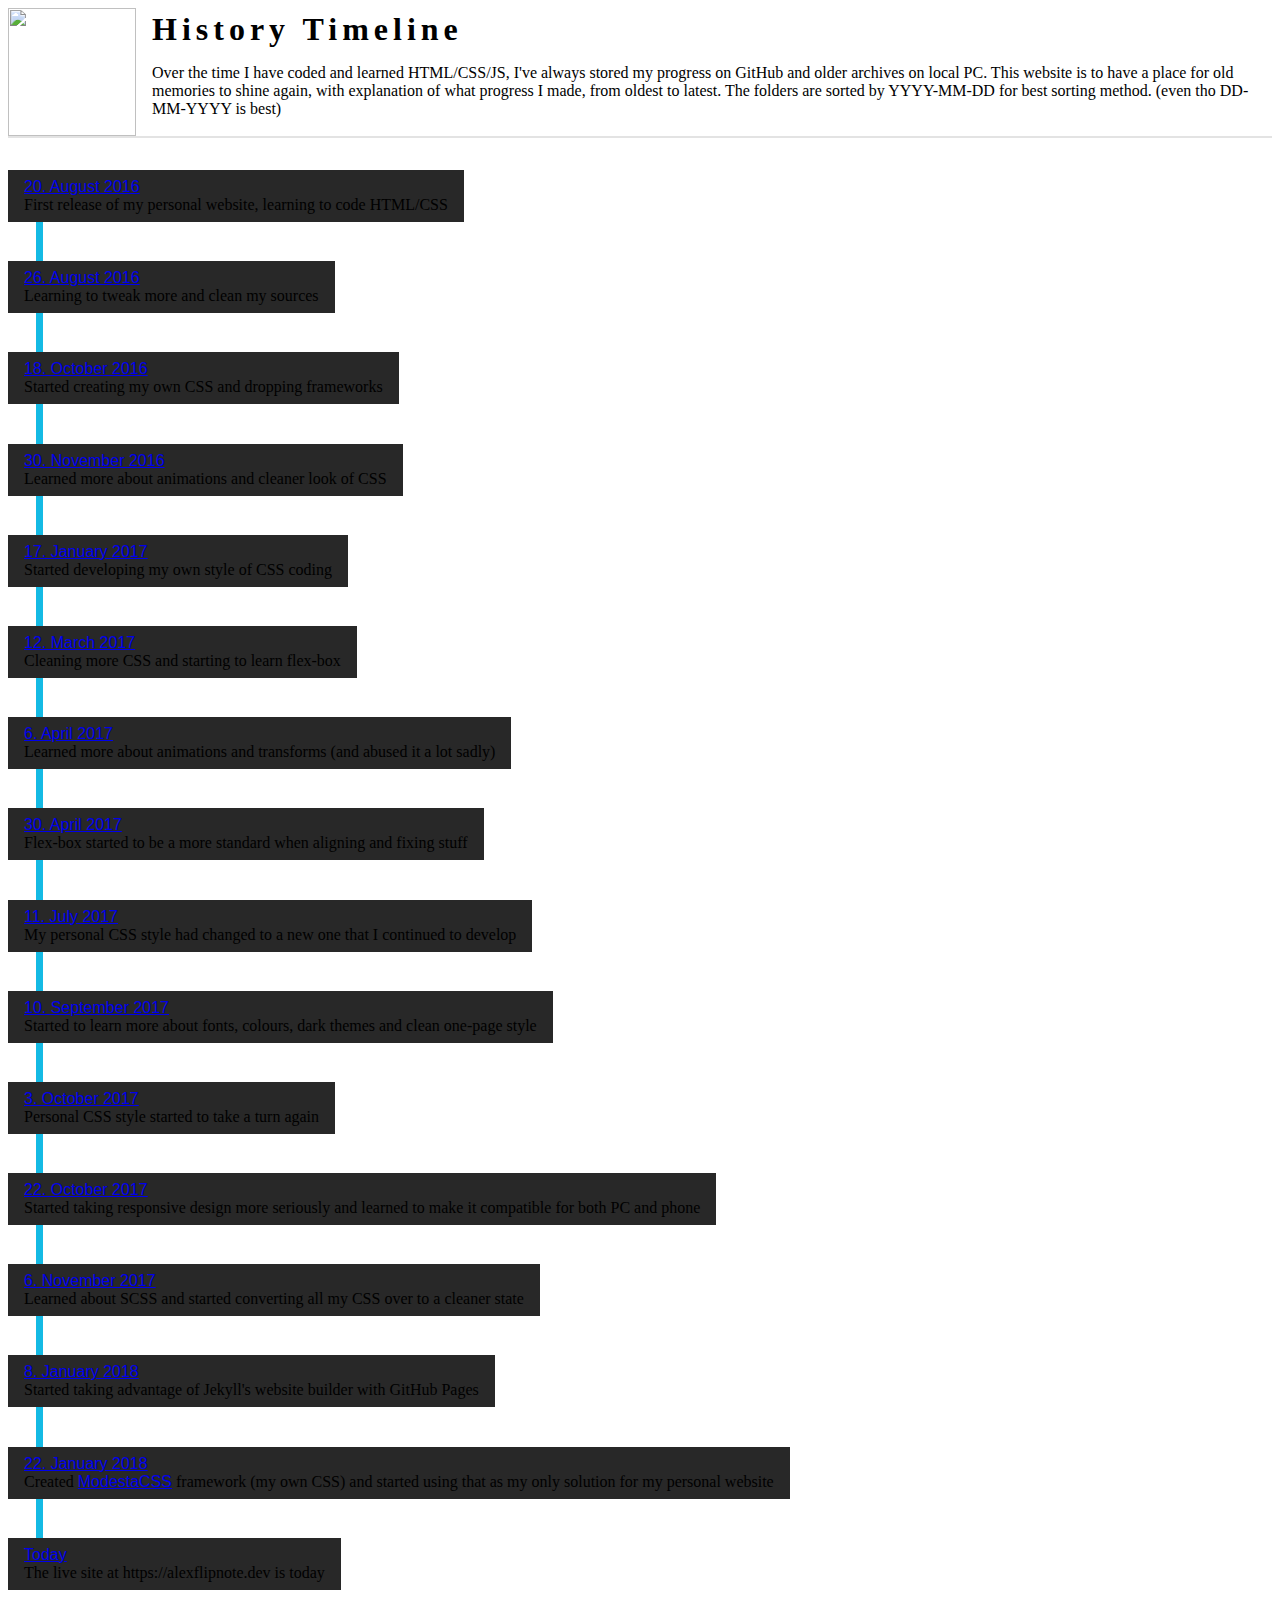
==== pages/blog/index.html @ 8da74650 "do DOOT" ====
<html>
  <head>
    <title>History | AlexFlipnote</title>
    <meta http-equiv="Content-Type" content="text/html; charset=UTF-8"/>
    <meta name="viewport" content="width=device-width, initial-scale=1, maximum-scale=1.0, user-scalable=no"/>

    <!-- Meta Data -->
    <meta name="theme-color" content="#2196F3">
    <meta content="https://alexflipnote.dev/assets/images/profile.png" property="og:image" />
    <link rel="icon" type="image/x-icon" href="https://alexflipnote.dev/assets/images/favicon.ico">
    <meta content="History | AlexFlipnote" property="og:title" />

    <meta content="The timeline of my personal website history" property="og:description" />
    <meta content="The timeline of my personal website history" name="description" />

    <meta name="revisit-after" content="2 days">
    <meta name="keywords" content="AlexFlipnote, Twitter, Developer, Github">

    <meta property="og:locale" content="en_GB" />
    <link rel="canonical" href="https://alexflipnote.dev/history" />
    <meta property="og:url" content="https://alexflipnote.dev/history" />
    <meta property="og:site_name" content="History | AlexFlipnote" />

    <meta name="twitter:card" content="summary" />
    <meta name="twitter:site" content="@AlexFlipnote" />

    <!-- CSS -->
    <link href="https://modesta.alexflipnote.dev/css/modesta.min.css" type="text/css" rel="stylesheet">
    <link href="timeline.css" type="text/css" rel="stylesheet">
  </head>
  <body>
    <section class="container">
      <div class="timeline-info">
        <img src="../assets/images/profile.png">
        <div class="timeline-info-text">
          <h1 class="sun-flower-text bold">History Timeline</h1>
          <p>
            Over the time I have coded and learned HTML/CSS/JS, I've always stored my progress on GitHub and older archives on local PC.
            This website is to have a place for old memories to shine again, with explanation of what progress I made, from oldest to latest.
            The folders are sorted by <span class="bold">YYYY-MM-DD</span> for best sorting method. (even tho DD-MM-YYYY is best)
          </p>
        </div>
      </div>
      <div class="timeline-container">
        <div class="timeline">
          <a href="2016-08-20" target="_blank">20. August 2016</a>
          <p>First release of my personal website, learning to code HTML/CSS</p>
        </div>

        <div class="timeline">
          <a href="2016-08-26" target="_blank">26. August 2016</a>
          <p>Learning to tweak more and clean my sources</p>
        </div>

        <div class="timeline">
          <a href="2016-10-18" target="_blank">18. October 2016</a>
          <p>Started creating my own CSS and dropping frameworks</p>
        </div>

        <div class="timeline">
          <a href="2016-11-30" target="_blank">30. November 2016</a>
          <p>Learned more about animations and cleaner look of CSS</p>
        </div>

        <div class="timeline">
          <a href="2017-01-17" target="_blank">17. January 2017</a>
          <p>Started developing my own style of CSS coding</p>
        </div>

        <div class="timeline">
          <a href="2017-03-12" target="_blank">12. March 2017</a>
          <p>Cleaning more CSS and starting to learn flex-box</p>
        </div>

        <div class="timeline">
          <a href="2017-04-06" target="_blank">6. April 2017</a>
          <p>Learned more about animations and transforms (and abused it a lot sadly)</p>
        </div>

        <div class="timeline">
          <a href="2017-04-30" target="_blank">30. April 2017</a>
          <p>Flex-box started to be a more standard when aligning and fixing stuff</p>
        </div>

        <div class="timeline">
          <a href="2017-07-11" target="_blank">11. July 2017</a>
          <p>My personal CSS style had changed to a new one that I continued to develop</p>
        </div>

        <div class="timeline">
          <a href="2017-09-10" target="_blank">10. September 2017</a>
          <p>Started to learn more about fonts, colours, dark themes and clean one-page style</p>
        </div>

        <div class="timeline">
          <a href="2017-10-03" target="_blank">3. October 2017</a>
          <p>Personal CSS style started to take a turn again</p>
        </div>

        <div class="timeline">
          <a href="2017-10-22" target="_blank">22. October 2017</a>
          <p>Started taking responsive design more seriously and learned to make it compatible for both PC and phone</p>
        </div>

        <div class="timeline">
          <a href="2017-11-06" target="_blank">6. November 2017</a>
          <p>Learned about SCSS and started converting all my CSS over to a cleaner state</p>
        </div>

        <div class="timeline">
          <a href="2018-01-08" target="_blank">8. January 2018</a>
          <p>Started taking advantage of Jekyll's website builder with GitHub Pages</p>
        </div>

        <div class="timeline">
          <a href="2018-01-22" target="_blank">22. January 2018</a>
          <p>Created <a href="https://github.com/AlexFlipnote/ModestaCSS" target="_blank">ModestaCSS</a> framework (my own CSS) and started using that as my only solution for my personal website</p>
        </div>

        <div class="timeline">
          <a href="/" target="_blank">Today</a>
          <p>The live site at https://alexflipnote.dev is today</p>
        </div>
      </div>
    </section>
  </body>
</html>
---- pages/blog/timeline.css ----
.timeline-info {
  align-items: center;
  border-bottom: 2px solid #e3e3e3;
  display: flex;
  flex-direction: unset;
  margin-bottom: 2em;
}

.timeline-info img {
  height: 8em;
  margin-right: 1em;
  width: 8em;
}

.timeline-info h1 {
  letter-spacing: 5px;
  margin: 0;
}

.timeline-info-text, .timeline-container {
  display: inline-block;
}

.timeline-container .timeline {
  background: #282828;
  display: table;
  height: auto;
  margin-bottom: 2.45em;
  padding: .5em 1em;
  position: relative;
  transition: box-shadow 200ms ease-in-out;
  width: auto;
}

.timeline-container .timeline:hover {
  box-shadow: 7px 7px 0 rgba(40, 40, 40, 0.6);
  position: relative;
  transition: box-shadow 200ms ease-in-out;
}

.timeline-container .timeline:after {
  background-color: #14bae4;
  content: ' ';
  height: 100%;
  left: 1.75em;
  position: absolute;
  top: 2.5em;
  width: .45em;
  z-index: -1;
}

.timeline-container .timeline:last-child { margin-bottom: 0; }
.timeline-container .timeline:last-child::after { display: none; }

.timeline a, .timeline p {
  margin: 0;
  padding: 0;
}

.timeline a { font-family: consolas, 'Montserrat', sans-serif; }

@media (max-width: 550px) {
  .container {
    padding-left: 1em;
    padding-right: 1em;
  }
}

@media (max-width: 700px) {
  .timeline-info {
    flex-direction: column;
    text-align: center;
  }

  .timeline-info h1 { letter-spacing: 2px; }
  .timeline-info img { border-radius: 10px; margin-bottom: .25em; }
}
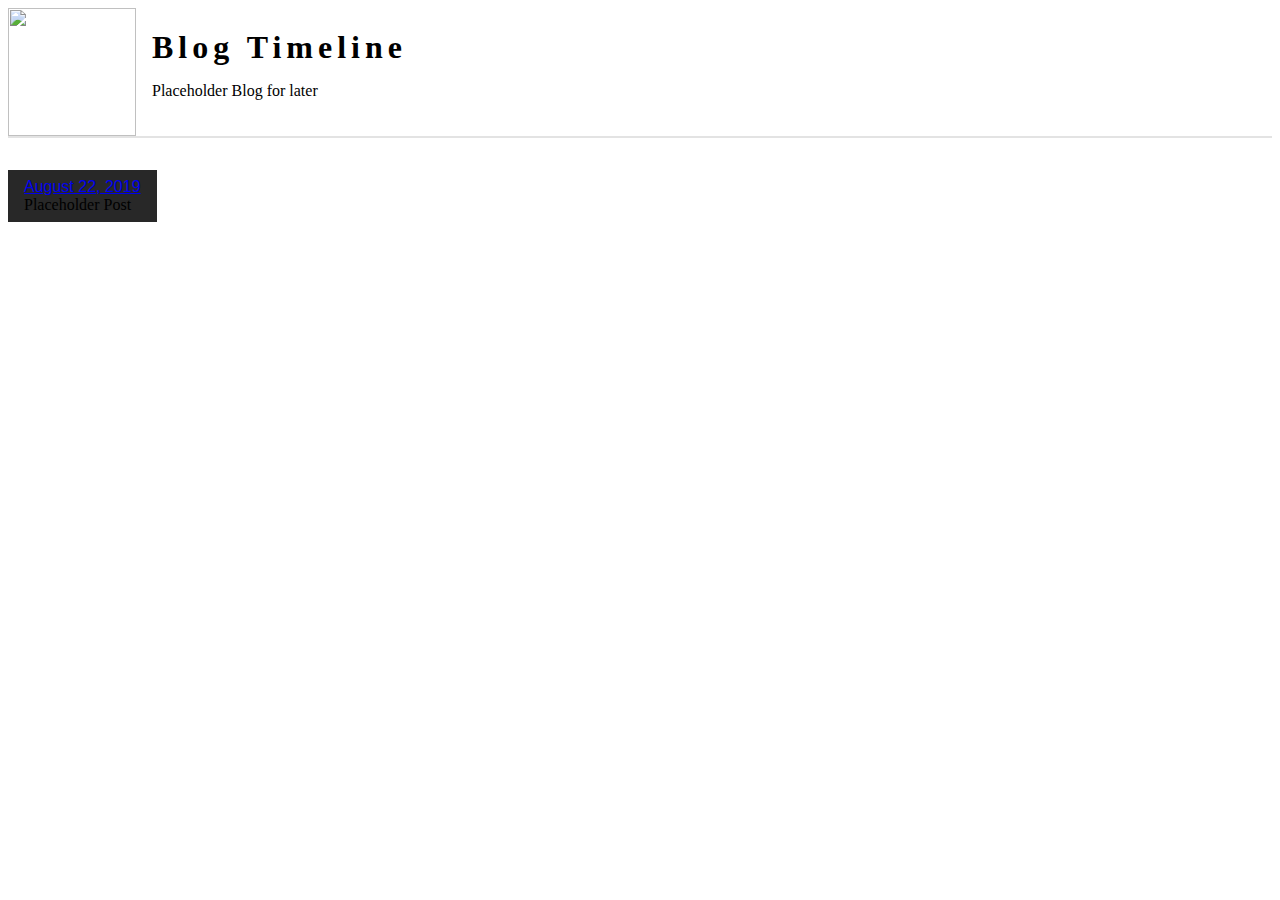
==== commit 54a420e5: "fix: fix blog" ====
--- a/pages/blog/index.html
+++ b/pages/blog/index.html
@@ -33,94 +33,22 @@
       <div class="timeline-info">
         <img src="../assets/images/profile.png">
         <div class="timeline-info-text">
-          <h1 class="sun-flower-text bold">History Timeline</h1>
+          <h1 class="sun-flower-text bold">Blog Timeline</h1>
           <p>
-            Over the time I have coded and learned HTML/CSS/JS, I've always stored my progress on GitHub and older archives on local PC.
-            This website is to have a place for old memories to shine again, with explanation of what progress I made, from oldest to latest.
-            The folders are sorted by <span class="bold">YYYY-MM-DD</span> for best sorting method. (even tho DD-MM-YYYY is best)
+            Placeholder Blog for later
           </p>
         </div>
       </div>
       <div class="timeline-container">
         <div class="timeline">
-          <a href="2016-08-20" target="_blank">20. August 2016</a>
-          <p>First release of my personal website, learning to code HTML/CSS</p>
+            <a href="2019-08-22" target="_blank">August 22, 2019</a>
+            <p>Placeholder Post</p>
         </div>
 
-        <div class="timeline">
-          <a href="2016-08-26" target="_blank">26. August 2016</a>
-          <p>Learning to tweak more and clean my sources</p>
-        </div>
-
-        <div class="timeline">
-          <a href="2016-10-18" target="_blank">18. October 2016</a>
-          <p>Started creating my own CSS and dropping frameworks</p>
-        </div>
-
-        <div class="timeline">
-          <a href="2016-11-30" target="_blank">30. November 2016</a>
-          <p>Learned more about animations and cleaner look of CSS</p>
-        </div>
-
-        <div class="timeline">
-          <a href="2017-01-17" target="_blank">17. January 2017</a>
-          <p>Started developing my own style of CSS coding</p>
-        </div>
-
-        <div class="timeline">
-          <a href="2017-03-12" target="_blank">12. March 2017</a>
-          <p>Cleaning more CSS and starting to learn flex-box</p>
-        </div>
-
-        <div class="timeline">
-          <a href="2017-04-06" target="_blank">6. April 2017</a>
-          <p>Learned more about animations and transforms (and abused it a lot sadly)</p>
-        </div>
-
-        <div class="timeline">
-          <a href="2017-04-30" target="_blank">30. April 2017</a>
-          <p>Flex-box started to be a more standard when aligning and fixing stuff</p>
-        </div>
-
-        <div class="timeline">
-          <a href="2017-07-11" target="_blank">11. July 2017</a>
-          <p>My personal CSS style had changed to a new one that I continued to develop</p>
-        </div>
-
-        <div class="timeline">
-          <a href="2017-09-10" target="_blank">10. September 2017</a>
-          <p>Started to learn more about fonts, colours, dark themes and clean one-page style</p>
-        </div>
-
-        <div class="timeline">
-          <a href="2017-10-03" target="_blank">3. October 2017</a>
-          <p>Personal CSS style started to take a turn again</p>
-        </div>
-
-        <div class="timeline">
-          <a href="2017-10-22" target="_blank">22. October 2017</a>
-          <p>Started taking responsive design more seriously and learned to make it compatible for both PC and phone</p>
-        </div>
-
-        <div class="timeline">
-          <a href="2017-11-06" target="_blank">6. November 2017</a>
-          <p>Learned about SCSS and started converting all my CSS over to a cleaner state</p>
-        </div>
-
-        <div class="timeline">
-          <a href="2018-01-08" target="_blank">8. January 2018</a>
-          <p>Started taking advantage of Jekyll's website builder with GitHub Pages</p>
-        </div>
-
-        <div class="timeline">
-          <a href="2018-01-22" target="_blank">22. January 2018</a>
-          <p>Created <a href="https://github.com/AlexFlipnote/ModestaCSS" target="_blank">ModestaCSS</a> framework (my own CSS) and started using that as my only solution for my personal website</p>
-        </div>
-
-        <div class="timeline">
+        <!-- <div class="timeline">
           <a href="/" target="_blank">Today</a>
           <p>The live site at https://alexflipnote.dev is today</p>
-        </div>
+        </div> -->
       </div>
     </section>
   </body>
